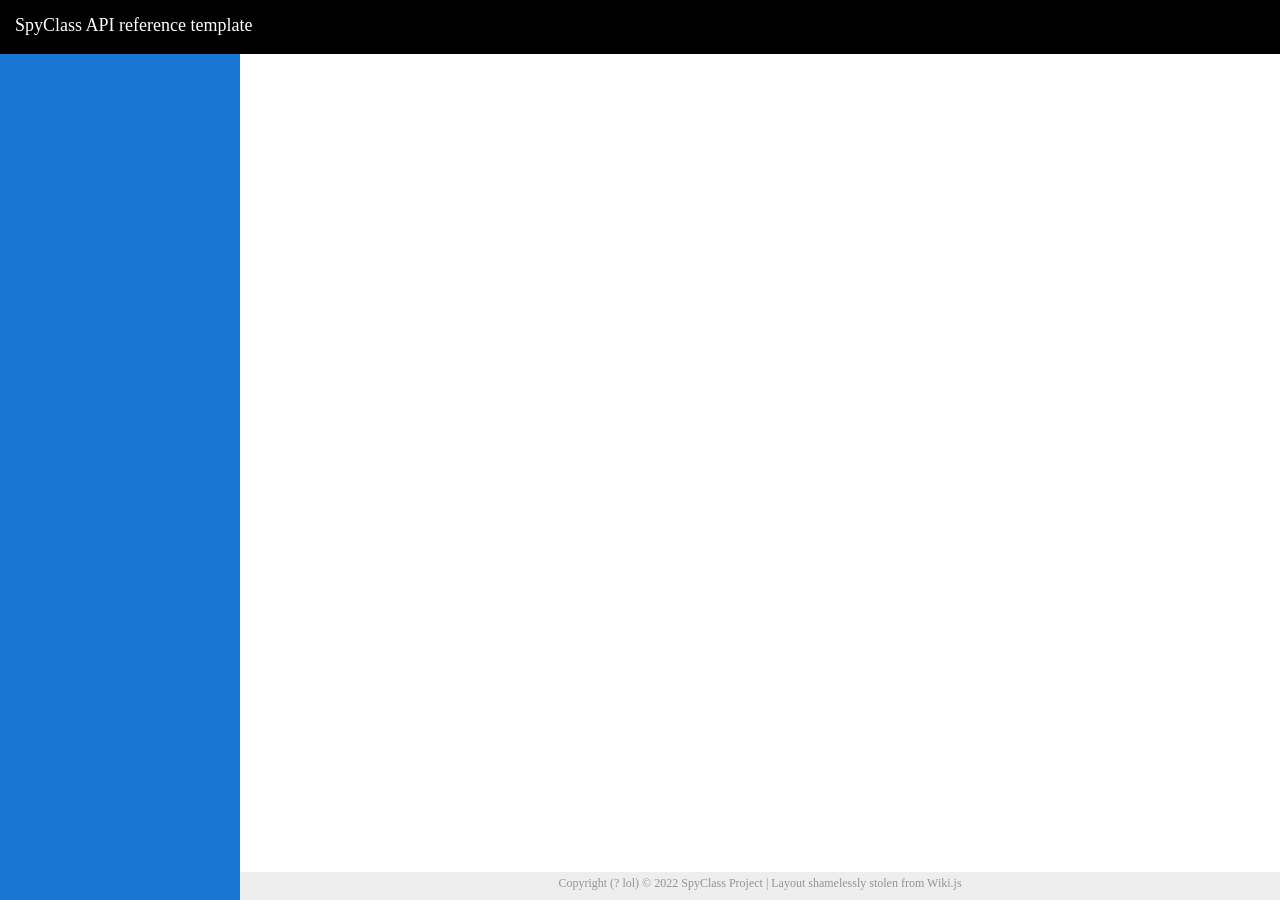
==== SpyClass.WebTemplate/index.html @ 9452103b "add preliminary index template" ====
<!DOCTYPE html>
<html>
    <head>
        <title>SpyClass API reference template</title>
        <link rel="stylesheet" href="style.css" />
    </head>

    <body>
        <div class="wrapper">
            <nav>
                <div id="logo"></div>
                <div id="header-title">
                    SpyClass API reference template
                </div>
            </nav>

            <div id="main">
                <div id="left-col">

                </div>
                <div id="right-col">
                    <div class="wrapper">
                        <div id="content">

                        </div>
                    </div>


                    <footer>
                        <div id="footer-content">
                            Copyright (? lol) &copy; 2022 SpyClass Project | Layout shamelessly stolen from Wiki.js
                        </div>
                    </footer>
                </div>
            </div>
        </div>
    </body>
</html>
---- SpyClass.WebTemplate/style.css ----
html,
body {
    padding: 0;
    margin: 0;
    height: 100%;
}

nav {
    height: 24px;
    padding: 15px 15px;
    color: white;
    background-color: black;
    font-size: 18px;
}



.wrapper
{
    display: flex;
    flex-direction: column;
    height: 100%;
}

#main
{
    display: flex;
    flex-direction: row;
    flex-grow: 1;
}

#left-col
{
    width: 240px;
    color: white;
    background-color: #1976D2;
}

#right-col
{
    display: flex;
    flex-direction: column;
    flex-grow: 1;
}

#content
{
    flex-grow: 1;
}

footer
{
    display: flex;
    flex-direction: row;
}

#footer-content
{
    color: #949494;
    padding: 4px;
    font-size: 12px;
    height: 20px;
    background-color: #EEEEEE;
    text-align: center;
    flex-grow: 1;
}
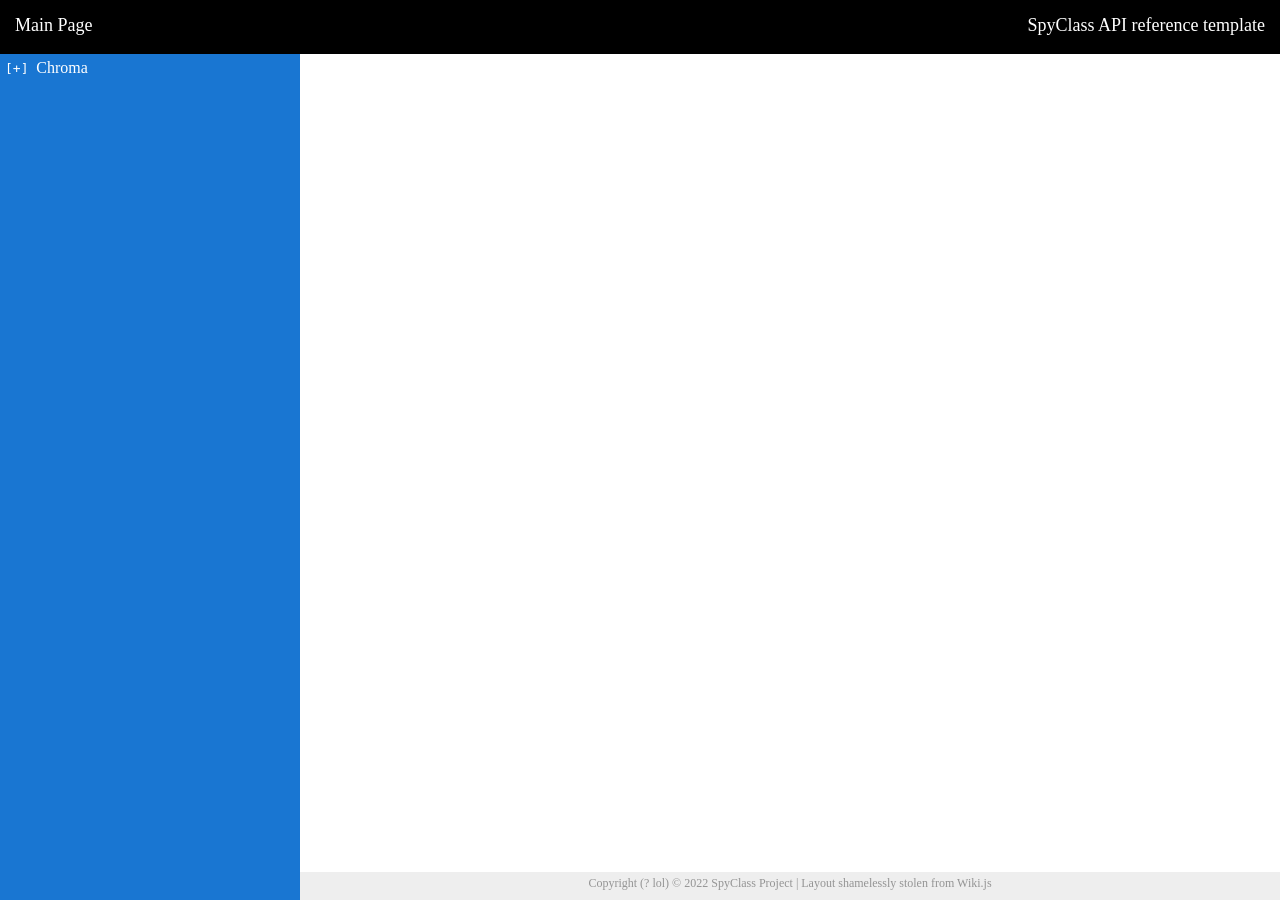
==== commit 2a64467f: "why does web exist" ====
--- a/SpyClass.WebTemplate/index.html
+++ b/SpyClass.WebTemplate/index.html
@@ -1,38 +1,97 @@
 <!DOCTYPE html>
 <html>
-    <head>
-        <title>SpyClass API reference template</title>
-        <link rel="stylesheet" href="style.css" />
-    </head>
+<head>
+  <title>SpyClass API reference template</title>
+  <link rel="stylesheet" href="css/style-index.css" />
+  <script src="js/TreeLinks.js"></script>
+  <script src="js/TreeItemLinks.js"></script>
+</head>
 
-    <body>
+<body>
+  <div class="wrapper">
+    <nav>
+      <div id="logo"></div>
+      <div id="header">
+        <div id="current-document">
+          Main Page
+        </div>
+        
+        <div id="project-title">
+          SpyClass API reference template
+        </div>
+      </div>
+    </nav>
+    
+    <div id="main">
+      <div id="left-col">
+        <ul role="tree" aria-labelledby="apitree-root">
+          <li role="treeitem" 
+              aria-level="1" 
+              aria-expanded="false"
+              tabindex="0">
+            <span>Chroma</span>
+            <ul role="group">
+              <li role="treeitem" 
+                  aria-level="2"
+                  aria-expanded="false">
+                <span>Audio</span>
+                <ul role="group">
+                  <li role="treeitem"><span>AudioSource.cs</span></li>
+                </ul>
+              </li>
+
+              <li role="treeitem" 
+                  aria-level="2"
+                  aria-expanded="false">
+                <span>Input</span>
+                <ul role="group">
+                  <li role="treeitem"><span>Keyboard.cs</span></li>
+                  <li role="treeitem"><span>Mouse.cs</span></li>
+                  <li role="treeitem"><span>Controller.cs</span></li>
+                </ul>
+              </li>
+
+              <li role="treeitem" 
+                  aria-level="2"
+                  aria-expanded="false">
+                <span>Graphics</span>
+                <ul role="group">
+                  <li role="treeitem"
+                      aria-level="3"
+                      aria-expanded="false">
+                    <span>Accelerated</span>
+                    <ul role="group">
+                      <li role="treeitem"><span>Shader.cs</span></li>
+                      <li role="treeitem"><span>Effect.cs</span></li>
+                      <li role="treeitem"><span>PixelShader.cs</span></li>
+                      <li role="treeitem"><span>VertexShader.cs</span></li>
+                    </ul>
+                  </li>
+                  <li role="treeitem"><span>RenderContext.cs</span></li>
+                  <li role="treeitem"><span>RenderSettings.cs</span></li>
+                  <li role="treeitem"><span>RenderTransform.cs</span></li>
+                </ul>
+              </li>
+            </ul>
+          </li>
+        </ul>
+      </div>
+      
+      <div id="right-col">
         <div class="wrapper">
-            <nav>
-                <div id="logo"></div>
-                <div id="header-title">
-                    SpyClass API reference template
-                </div>
-            </nav>
-
-            <div id="main">
-                <div id="left-col">
-
-                </div>
-                <div id="right-col">
-                    <div class="wrapper">
-                        <div id="content">
-
-                        </div>
-                    </div>
-
-
-                    <footer>
-                        <div id="footer-content">
-                            Copyright (? lol) &copy; 2022 SpyClass Project | Layout shamelessly stolen from Wiki.js
-                        </div>
-                    </footer>
-                </div>
-            </div>
+          <div id="content">
+            
+          </div>
         </div>
-    </body>
+        
+        
+        <footer>
+          <div id="footer-content">
+            Copyright (? lol) &copy; 2022 SpyClass Project | Layout shamelessly stolen from Wiki.js
+          </div>
+        </footer>
+      </div>
+    </div>
+  </div>
+</body>
 </html>
--- a/SpyClass.WebTemplate/css/style-index.css
+++ b/SpyClass.WebTemplate/css/style-index.css
@@ -0,0 +1,152 @@
+html, body 
+{
+    padding: 0;
+    margin: 0;
+    height: 100%;
+}
+
+nav 
+{
+    height: 24px;
+    padding: 15px 15px;
+    color: white;
+    background-color: black;
+    font-size: 18px;
+}
+
+#current-document
+{
+    float: left;
+}
+
+#project-title
+{
+    float: right;
+}
+
+.wrapper
+{
+    display: flex;
+    flex-direction: column;
+    height: 100%;
+}
+
+#main
+{
+    display: flex;
+    flex-direction: row;
+    flex-grow: 1;
+}
+
+#left-col
+{
+    width: 300px;
+    color: white;
+    background-color: #1976D2;
+    overflow: hidden;
+}
+
+#right-col
+{
+    display: flex;
+    flex-direction: column;
+    flex-grow: 1;
+}
+
+#content
+{
+    flex-grow: 1;
+}
+
+footer
+{
+    display: flex;
+    flex-direction: row;
+}
+
+#footer-content
+{
+    color: #949494;
+    padding: 4px;
+    font-size: 12px;
+    height: 20px;
+    background-color: #EEEEEE;
+    text-align: center;
+    flex-grow: 1;
+}
+
+ul[role="tree"]
+{
+    user-select: none;
+    margin: 0;
+    padding: 0;
+    list-style: none;
+}
+
+ul[role="tree"] li
+{
+    user-select: none;
+    margin: 0;
+    padding: 0;
+    list-style: none;
+}
+
+ul[role="tree"] a
+{
+    text-decoration: dotted;
+    border-color: transparent;
+}
+
+[role="treeitem"][aria-expanded="false"] > ul
+{
+    display: none;
+}
+
+[role="treeitem"][aria-expanded="true"] > ul
+{
+    display: block;
+}
+
+[role="treeitem"],
+[role="treeitem"] span
+{
+    width: 100%;
+    margin: 0;
+    border: none;
+    padding: 5px 0px 5px 5px;
+    display: block;
+}
+
+[role="treeitem"]:focus
+{
+    outline: 0;
+}
+
+[role="treeitem"].focus,
+[role="treeitem"] span.focus
+{
+    background-color: #4499EC;
+}
+
+[role="treeitem"].hover,
+[role="treeitem"] span.hover
+{
+    background-color: #4499EC;
+}
+
+[role="treeitem"][aria-expanded="false"] > span::before
+{
+    content: "[+] ";
+    font-family: monospace;
+}
+
+[role="treeitem"][aria-expanded="true"] > span::before
+{
+    content: "[-] ";
+    font-family: monospace;
+}
+
+ul[role="group"]
+{
+    padding: 0 0 0 10px;
+}
